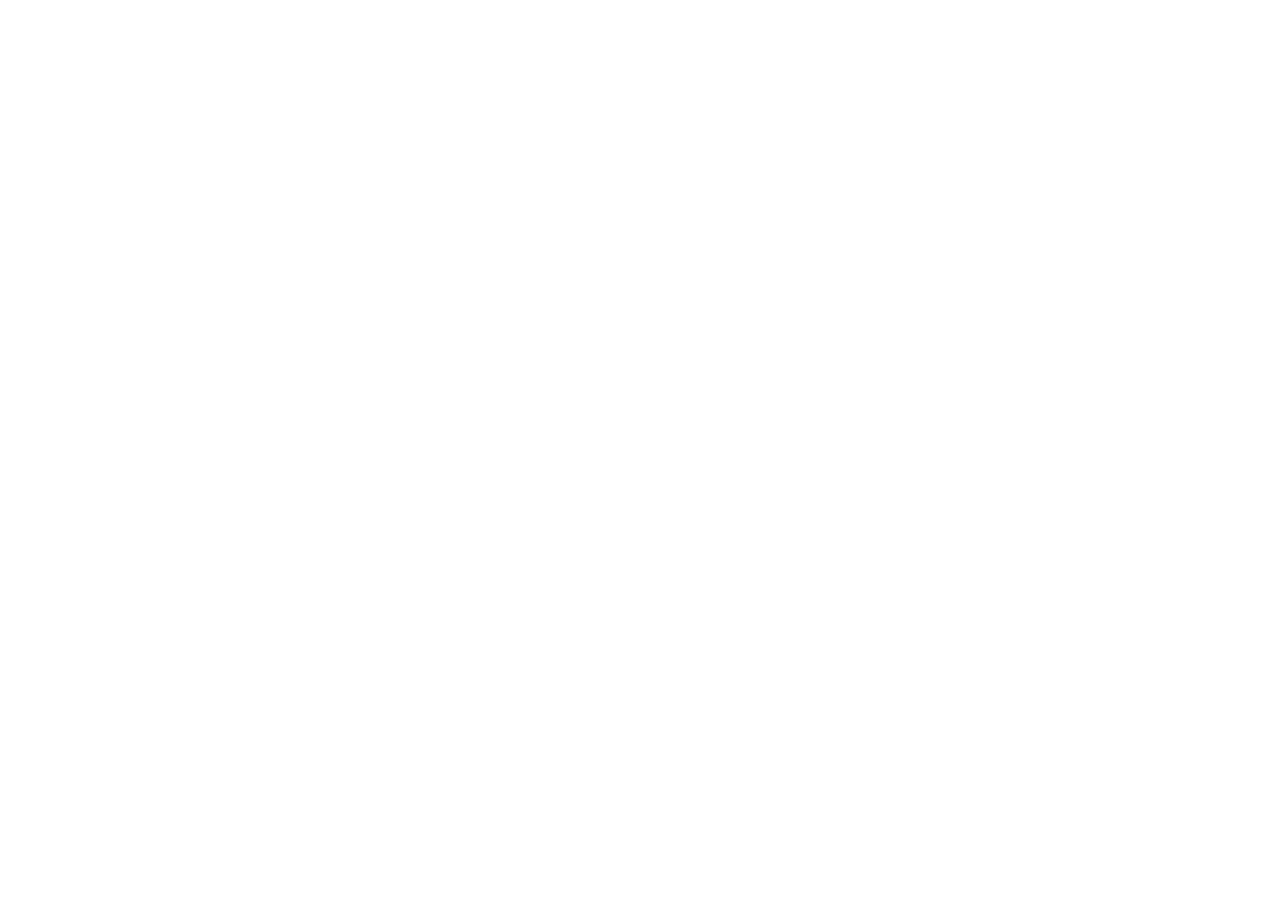
==== unbounded.html @ 8b0c70a6 "image added" ====
<!DOCTYPE html>
<html lang="en">
<head>
    <meta charset="UTF-8">
    <meta name="viewport" content="width=device-width, initial-scale=1.0">
    <title>Exit Page</title>
    <style>
        body {
            margin: 0;
            overflow: hidden;
        }
    </style>
</head>
<body>
    <script src="https://threejs.org/build/three.js"></script>
    <script>
        // Create a scene
        const scene = new THREE.Scene();

        // Create a camera
        const camera = new THREE.PerspectiveCamera(75, window.innerWidth / window.innerHeight, 0.1, 1000);
        camera.position.z = 5;

        // Create a renderer
        const renderer = new THREE.WebGLRenderer();
        renderer.setSize(window.innerWidth, window.innerHeight);
        document.body.appendChild(renderer.domElement);

        // Create a background image
        const backgroundTexture = new THREE.TextureLoader().load('image5.jpeg'); // Replace 'background.jpg' with your image
        const backgroundMaterial = new THREE.MeshBasicMaterial({ map: backgroundTexture });
        const backgroundGeometry = new THREE.PlaneGeometry(2, 2, 0);
        const background = new THREE.Mesh(backgroundGeometry, backgroundMaterial);

        // Set the background to the back of the scene
        background.material.depthTest = false;
        background.material.depthWrite = false;

        scene.add(background);

        // Create an animation loop
        const animate = () => {
            requestAnimationFrame(animate);

            // Rotate the background (if desired)
            // background.rotation.x += 0.001;
            // background.rotation.y += 0.001;

            renderer.render(scene, camera);
        };

        animate();

        // Handle window resize
        window.addEventListener('resize', () => {
            const newWidth = window.innerWidth;
            const newHeight = window.innerHeight;

            camera.aspect = newWidth / newHeight;
            camera.updateProjectionMatrix();
            renderer.setSize(newWidth, newHeight);
        });
    </script>
</body>
</html>
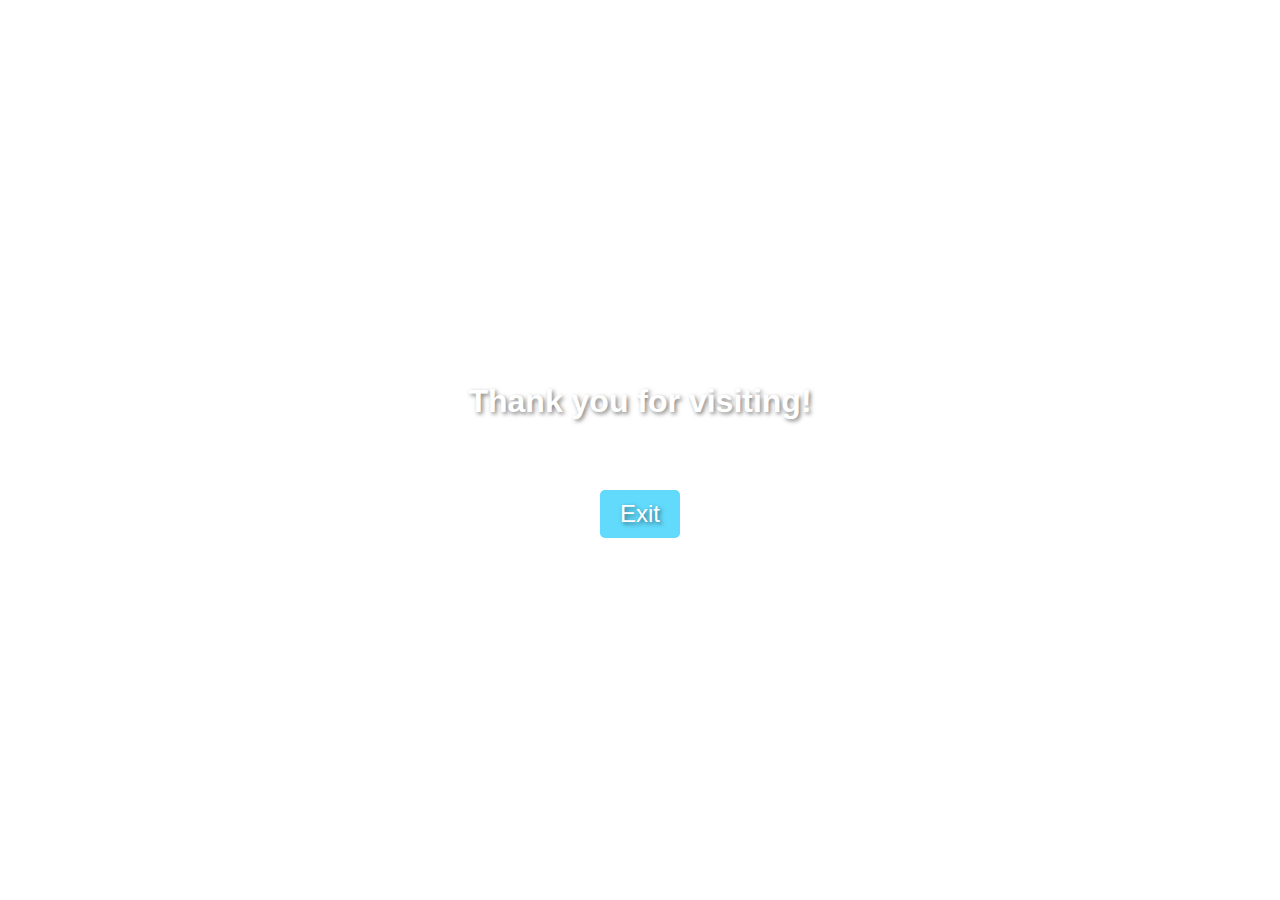
==== commit 234eee21: "added alert" ====
--- a/unbounded.html
+++ b/unbounded.html
@@ -7,59 +7,62 @@
     <style>
         body {
             margin: 0;
+            padding: 0;
             overflow: hidden;
+            background-image: url('https://source.unsplash.com/1800x1200/?code,technology,laptop,Robotics,graphic'); /* Replace 'background.jpg' with your image */
+            background-size: cover;
+            background-position: center;
+            background-attachment: fixed;
+            font-family: Arial, sans-serif;
+            color: #fff;
+        }
+
+        .exit-container {
+            display: flex;
+            flex-direction: column;
+            justify-content: center;
+            align-items: center;
+            height: 100vh;
+            text-align: center;
+        }
+
+        .exit-text {
+            font-size: 2rem;
+            font-weight: bold;
+            margin-bottom: 20px;
+            text-shadow: 2px 2px 4px rgba(0, 0, 0, 0.5);
+        }
+
+        .exit-button {
+            padding: 10px 20px;
+            background-color: #61dafb;
+            color: #fff;
+            border: none;
+            border-radius: 5px;
+            font-size: 1.5rem;
+            cursor: pointer;
+            text-shadow: 2px 2px 4px rgba(0, 0, 0, 0.5);
+            transition: background-color 0.3s;
+        }
+
+        .exit-button:hover {
+            background-color: #4d8fb8;
         }
     </style>
 </head>
 <body>
-    <script src="https://threejs.org/build/three.js"></script>
+    <div class="exit-container">
+        <h1 class="exit-text">Thank you for visiting!</h1>
+        <p>We hope to see you again soon.</p>
+        <button class="exit-button" onclick="exitPage()"><link href="./index.html">Exit<link></button>
+    </div>
+
     <script>
-        // Create a scene
-        const scene = new THREE.Scene();
-
-        // Create a camera
-        const camera = new THREE.PerspectiveCamera(75, window.innerWidth / window.innerHeight, 0.1, 1000);
-        camera.position.z = 5;
-
-        // Create a renderer
-        const renderer = new THREE.WebGLRenderer();
-        renderer.setSize(window.innerWidth, window.innerHeight);
-        document.body.appendChild(renderer.domElement);
-
-        // Create a background image
-        const backgroundTexture = new THREE.TextureLoader().load('image5.jpeg'); // Replace 'background.jpg' with your image
-        const backgroundMaterial = new THREE.MeshBasicMaterial({ map: backgroundTexture });
-        const backgroundGeometry = new THREE.PlaneGeometry(2, 2, 0);
-        const background = new THREE.Mesh(backgroundGeometry, backgroundMaterial);
-
-        // Set the background to the back of the scene
-        background.material.depthTest = false;
-        background.material.depthWrite = false;
-
-        scene.add(background);
-
-        // Create an animation loop
-        const animate = () => {
-            requestAnimationFrame(animate);
-
-            // Rotate the background (if desired)
-            // background.rotation.x += 0.001;
-            // background.rotation.y += 0.001;
-
-            renderer.render(scene, camera);
-        };
-
-        animate();
-
-        // Handle window resize
-        window.addEventListener('resize', () => {
-            const newWidth = window.innerWidth;
-            const newHeight = window.innerHeight;
-
-            camera.aspect = newWidth / newHeight;
-            camera.updateProjectionMatrix();
-            renderer.setSize(newWidth, newHeight);
-        });
+        function exitPage() {
+           // window.close() 
+            // Close the current window/tab
+        
+        }
     </script>
 </body>
 </html>
